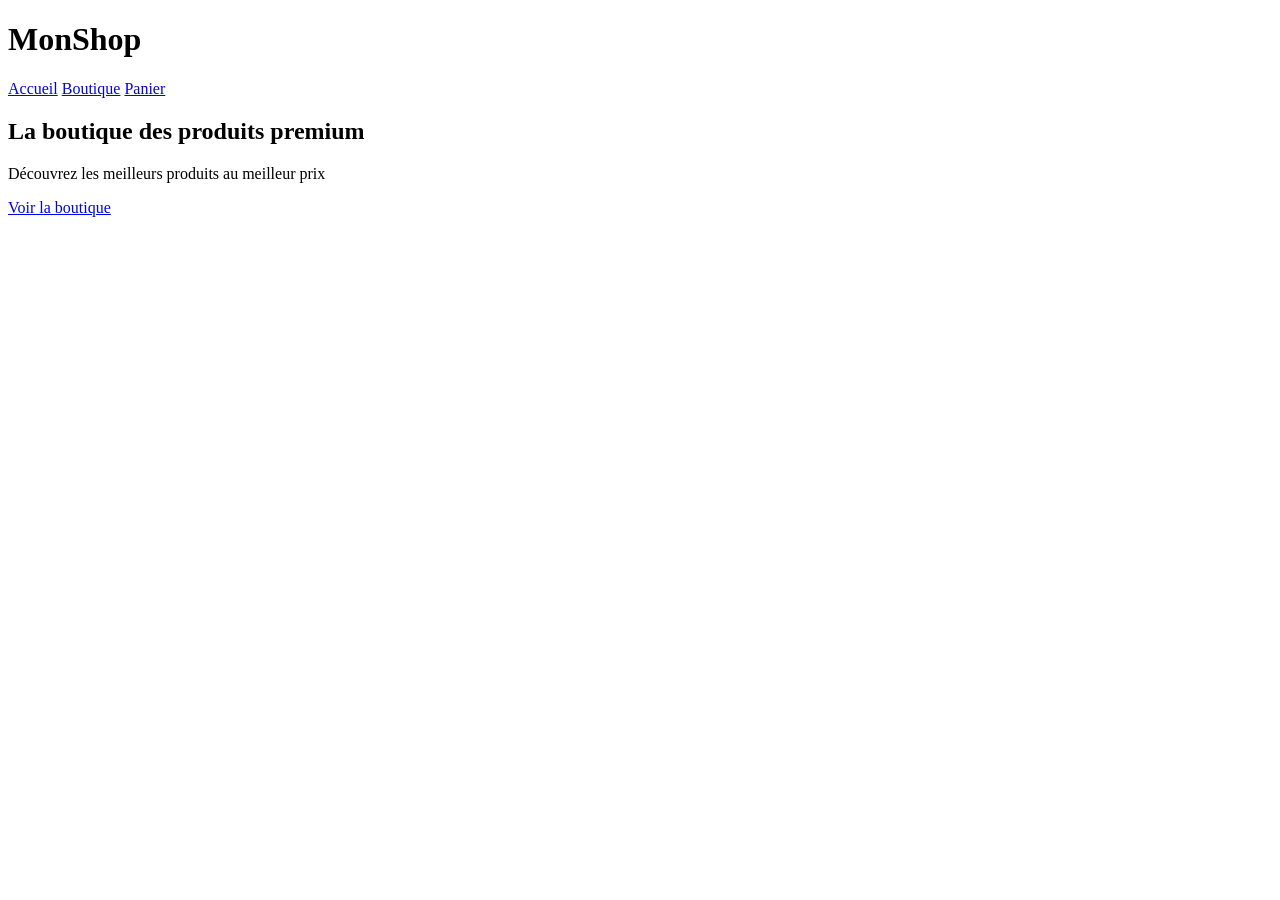
==== index.html @ 0715fef7 "Add initial HTML structure for MonShop" ====
<!DOCTYPE html>
<html lang="fr">

<head>

<meta charset="UTF-8">
<meta name="viewport" content="width=device-width, initial-scale=1.0">

<title>MonShop</title>

<link rel="stylesheet" href="css/style.css">

</head>

<body>

<header>

<h1>MonShop</h1>

<nav>

<a href="index.html">Accueil</a>
<a href="shop.html">Boutique</a>
<a href="cart.html">Panier</a>

</nav>

</header>

<section class="hero">

<h2>La boutique des produits premium</h2>

<p>Découvrez les meilleurs produits au meilleur prix</p>

<a href="shop.html" class="btn">Voir la boutique</a>

</section>

</body>

</html>
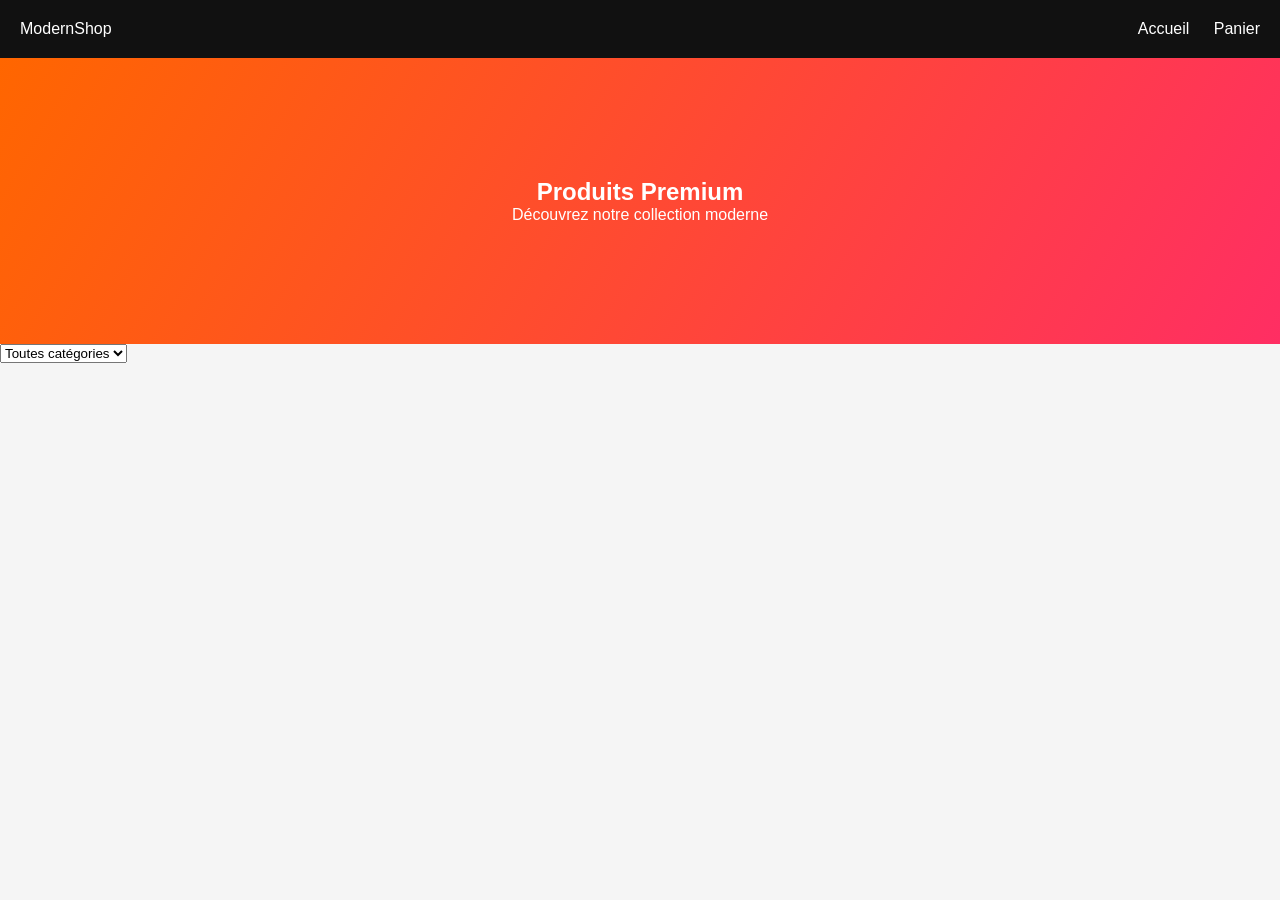
==== commit db60dac0: "Update index.html" ====
--- a/index.html
+++ b/index.html
@@ -2,11 +2,10 @@
 <html lang="fr">
 
 <head>
-
 <meta charset="UTF-8">
 <meta name="viewport" content="width=device-width, initial-scale=1.0">
 
-<title>MonShop</title>
+<title>Modern Shop</title>
 
 <link rel="stylesheet" href="css/style.css">
 
@@ -14,14 +13,13 @@
 
 <body>
 
-<header>
+<header class="header">
 
-<h1>MonShop</h1>
+<div class="logo">ModernShop</div>
 
 <nav>
 
 <a href="index.html">Accueil</a>
-<a href="shop.html">Boutique</a>
 <a href="cart.html">Panier</a>
 
 </nav>
@@ -30,14 +28,29 @@
 
 <section class="hero">
 
-<h2>La boutique des produits premium</h2>
+<h1>Produits Premium</h1>
 
-<p>Découvrez les meilleurs produits au meilleur prix</p>
-
-<a href="shop.html" class="btn">Voir la boutique</a>
+<p>Découvrez notre collection moderne</p>
 
 </section>
 
+<section class="filters">
+
+<select id="categoryFilter">
+
+<option value="all">Toutes catégories</option>
+<option value="tech">Tech</option>
+<option value="sport">Sport</option>
+
+</select>
+
+</section>
+
+<section id="products" class="products"></section>
+
+<script src="js/products.js"></script>
+<script src="js/cart.js"></script>
+<script src="js/app.js"></script>
+
 </body>
-
 </html>
--- a/css/style.css
+++ b/css/style.css
@@ -0,0 +1,73 @@
+*{
+margin:0;
+padding:0;
+box-sizing:border-box;
+font-family:Arial;
+}
+
+body{
+background:#f5f5f5;
+}
+
+header{
+background:#111;
+color:white;
+padding:20px;
+display:flex;
+justify-content:space-between;
+align-items:center;
+}
+
+nav a{
+color:white;
+margin-left:20px;
+text-decoration:none;
+}
+
+.hero{
+text-align:center;
+padding:120px 20px;
+background:linear-gradient(120deg,#ff6600,#ff2e63);
+color:white;
+}
+
+.btn{
+background:white;
+color:#111;
+padding:15px 30px;
+text-decoration:none;
+display:inline-block;
+margin-top:20px;
+}
+
+.products{
+
+display:grid;
+grid-template-columns:repeat(auto-fit,minmax(250px,1fr));
+gap:30px;
+padding:40px;
+
+}
+
+.product{
+
+background:white;
+padding:20px;
+border-radius:10px;
+text-align:center;
+box-shadow:0 5px 20px rgba(0,0,0,0.1);
+
+}
+
+.product img{
+width:100%;
+}
+
+button{
+background:#ff6600;
+border:none;
+color:white;
+padding:10px 20px;
+margin-top:10px;
+cursor:pointer;
+}
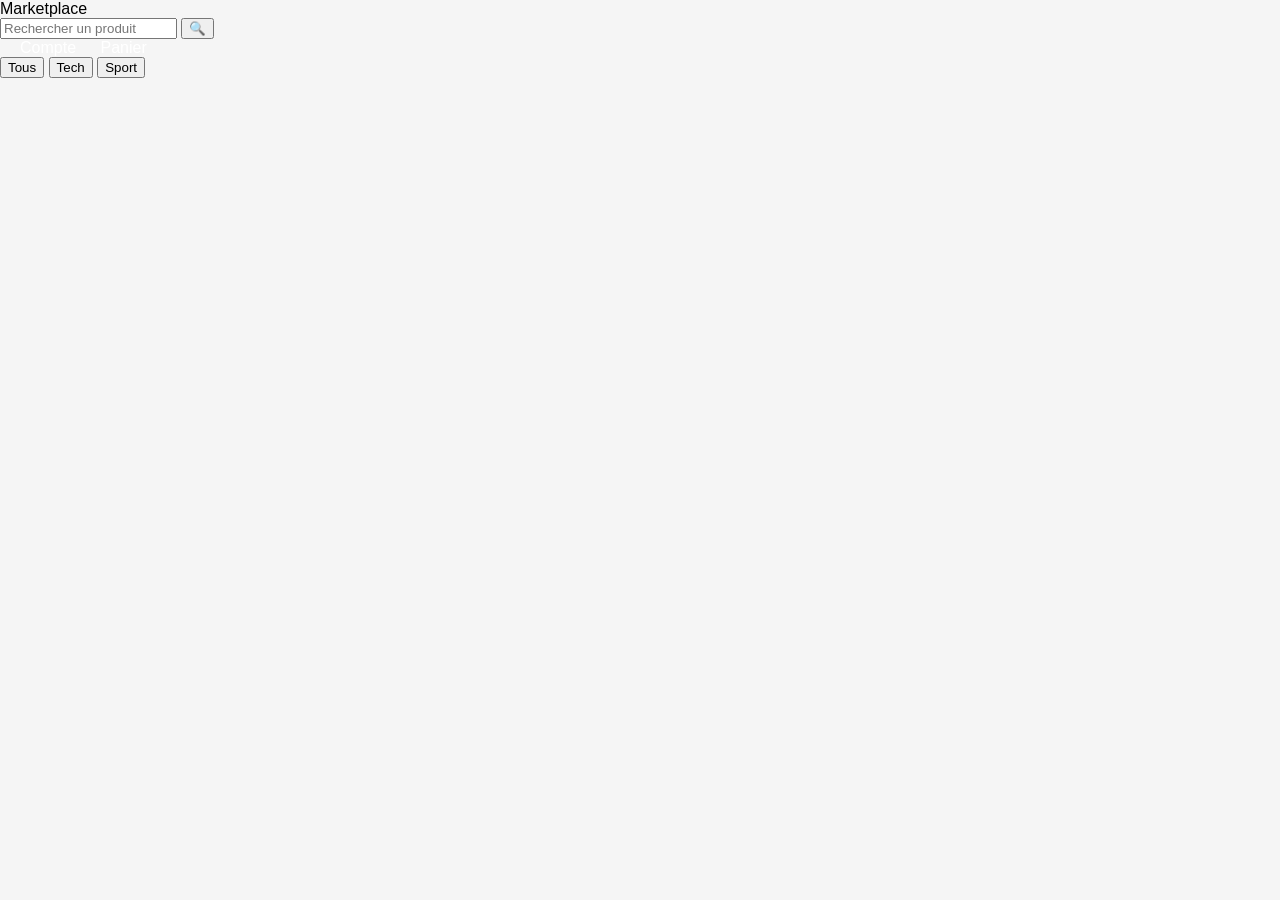
==== commit c11cd175: "Update index.html" ====
--- a/index.html
+++ b/index.html
@@ -2,10 +2,11 @@
 <html lang="fr">
 
 <head>
+
 <meta charset="UTF-8">
 <meta name="viewport" content="width=device-width, initial-scale=1.0">
 
-<title>Modern Shop</title>
+<title>Shop Marketplace</title>
 
 <link rel="stylesheet" href="css/style.css">
 
@@ -13,36 +14,32 @@
 
 <body>
 
-<header class="header">
+<header>
 
-<div class="logo">ModernShop</div>
+<div class="logo">Marketplace</div>
+
+<div class="search-bar">
+
+<input type="text" id="searchInput" placeholder="Rechercher un produit">
+
+<button onclick="searchProducts()">🔍</button>
+
+</div>
 
 <nav>
 
-<a href="index.html">Accueil</a>
+<a href="login.html">Compte</a>
 <a href="cart.html">Panier</a>
 
 </nav>
 
 </header>
 
-<section class="hero">
+<section class="categories">
 
-<h1>Produits Premium</h1>
-
-<p>Découvrez notre collection moderne</p>
-
-</section>
-
-<section class="filters">
-
-<select id="categoryFilter">
-
-<option value="all">Toutes catégories</option>
-<option value="tech">Tech</option>
-<option value="sport">Sport</option>
-
-</select>
+<button onclick="filterCategory('all')">Tous</button>
+<button onclick="filterCategory('tech')">Tech</button>
+<button onclick="filterCategory('sport')">Sport</button>
 
 </section>
 
@@ -50,7 +47,7 @@
 
 <script src="js/products.js"></script>
 <script src="js/cart.js"></script>
-<script src="js/app.js"></script>
+<script src="js/search.js"></script>
 
 </body>
 </html>
--- a/css/style.css
+++ b/css/style.css
@@ -1,43 +1,36 @@
-*{
+body{
+
+font-family:Arial;
 margin:0;
-padding:0;
-box-sizing:border-box;
-font-family:Arial;
+background:#f5f5f5;
+
 }
 
-body{
-background:#f5f5f5;
-}
+.header{
 
-header{
+display:flex;
+justify-content:space-between;
+padding:20px;
 background:#111;
 color:white;
-padding:20px;
-display:flex;
-justify-content:space-between;
-align-items:center;
+
 }
 
 nav a{
+
 color:white;
 margin-left:20px;
 text-decoration:none;
+
 }
 
 .hero{
+
 text-align:center;
-padding:120px 20px;
-background:linear-gradient(120deg,#ff6600,#ff2e63);
+padding:80px;
+background:linear-gradient(120deg,#ff6a00,#ff2e63);
 color:white;
-}
 
-.btn{
-background:white;
-color:#111;
-padding:15px 30px;
-text-decoration:none;
-display:inline-block;
-margin-top:20px;
 }
 
 .products{
@@ -55,19 +48,23 @@
 padding:20px;
 border-radius:10px;
 text-align:center;
-box-shadow:0 5px 20px rgba(0,0,0,0.1);
+box-shadow:0 10px 20px rgba(0,0,0,0.1);
 
 }
 
 .product img{
+
 width:100%;
+
 }
 
-button{
-background:#ff6600;
-border:none;
+.btn{
+
+display:inline-block;
+margin-top:10px;
+padding:10px 20px;
+background:#111;
 color:white;
-padding:10px 20px;
-margin-top:10px;
-cursor:pointer;
+text-decoration:none;
+
 }
